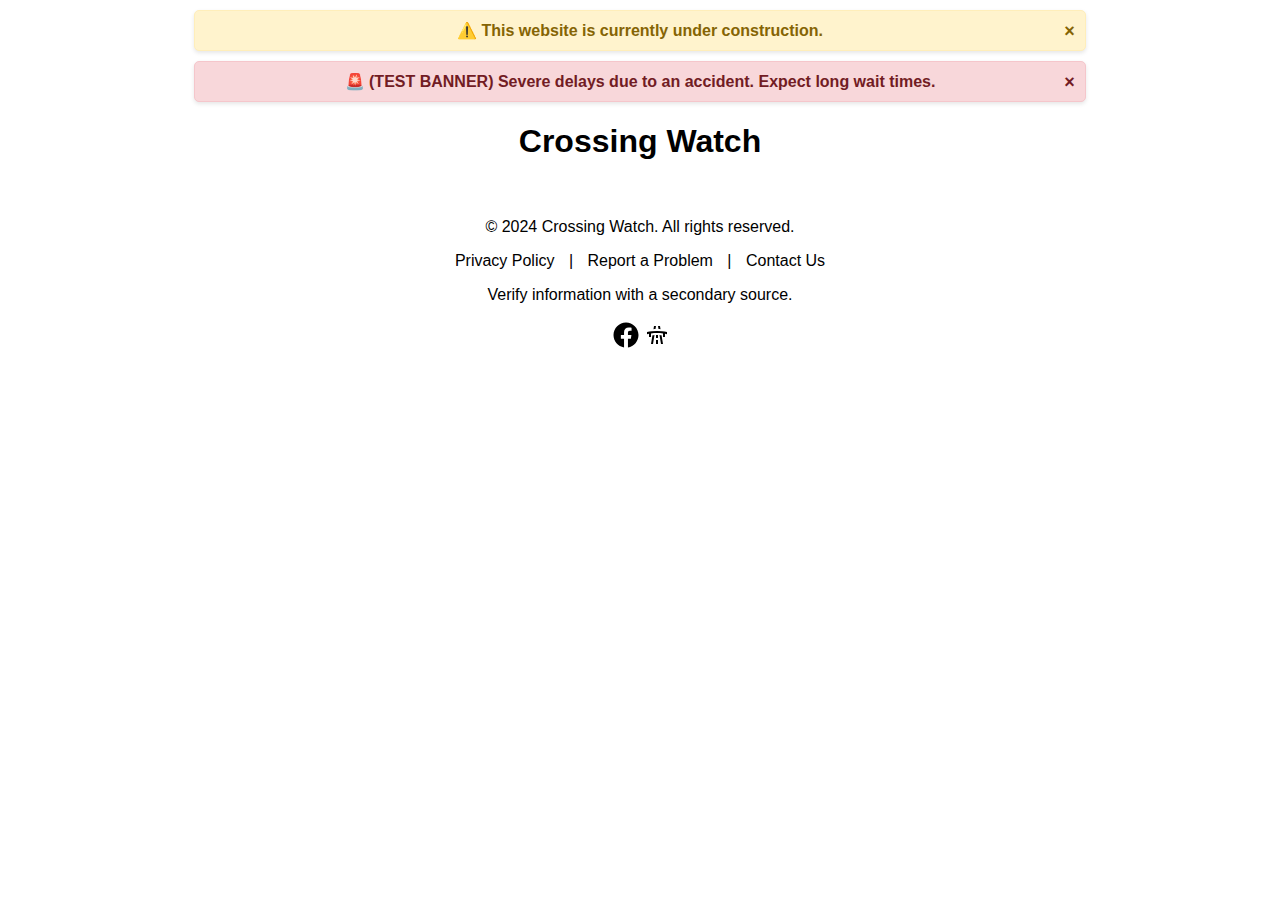
==== index.html @ 5bc8a5ba "dam" ====
<!DOCTYPE html>
<html lang="en">
<head>
    <meta charset="UTF-8">
    <meta name="description" content="Up to date scheduled roadworks for the A282, Dartford Crossing">
    <meta name="keywords" content="M25, A282, Dartford Crossing, A282 Roadworks, Dartford Crossing Roadworks, A282 Closures, M25 Closures">
    <meta name="author" content="CrossingWatch">
    <meta name="viewport" content="width=device-width, initial-scale=1.0">
    <link rel="stylesheet" href="src/global.css?v=2024.11.21">
    <title>DFD Crossing Expected Roadworks</title>
</head>

<!-- Google tag (gtag.js) -->
<script async src="https://www.googletagmanager.com/gtag/js?id=G-YX11BLFGMV"></script>
<script>
  window.dataLayer = window.dataLayer || [];
  function gtag(){dataLayer.push(arguments);}
  gtag('js', new Date());

  gtag('config', 'G-YX11BLFGMV');
</script>

<body>
    <header>
        <div class="notification-banner notification-warning">
            ⚠️ This website is currently under construction.
            <button class="close-btn" onclick="this.parentElement.style.display='none';">×</button>
        </div>
        
        <div class="notification-banner notification-severe">
            🚨 (TEST BANNER) Severe delays due to an accident. Expect long wait times.
            <button class="close-btn" onclick="this.parentElement.style.display='none';">×</button>
        </div>
        
        <!-- <script>
            window.addEventListener('load', () => {
        fetch('https://crossingwatch.co.uk/src/footer.html')
            .then(res => res.text())
            .then(html => document.querySelector('header').innerHTML = html)
            .catch(err => console.error('Failed to load footer:', err));
        });
    </script> -->
    <h1>Crossing Watch</h1>
    </header>

    <div id="roadworks-container"></div>

    <script>
        const jsonUrl = 'https://source.crossingwatch.co.uk/data/output.json';
    
        async function loadAndDisplayRoadworks() {
            try {
                const response = await fetch(jsonUrl);
                const data = await response.json();
    
                // Sort the roadworks by the starting time of the first period
                data.sort((a, b) => a.periods[0].start - b.periods[0].start);
    
                // Filter events into categories
                const now = Date.now();
                const todayEnd = new Date().setHours(23, 59, 59, 999);
    
                const currentlyInProgress = data.filter(event => event.periods[0].start <= now && event.periods[0].end >= now);
                const startingToday = data.filter(event => event.periods[0].start > now && event.periods[0].start <= todayEnd);
                const startingThisWeek = data.filter(event => event.periods[0].start > todayEnd && event.periods[0].start <= todayEnd + 6 * 24 * 60 * 60 * 1000);
                const startingLater = data.filter(event => event.periods[0].start > todayEnd + 6 * 24 * 60 * 60 * 1000);
    
                // Get the container and clear its content
                const container = document.getElementById('roadworks-container');
                container.innerHTML = '';
    
                // Render sections with headers
                renderSection(container, 'Currently in Progress', currentlyInProgress);
                renderSection(container, 'Starting Today', startingToday);
                renderSection(container, 'Starting This Week', startingThisWeek);
                renderSection(container, 'Starting Later', startingLater);
    
            } catch (error) {
                console.error('Error loading or processing data:', error);
            }
        }
    
        // Function to render a section with a header and events
        function renderSection(container, title, events) {
            const sectionDiv = document.createElement('div');
            sectionDiv.className = 'section';
    
            const header = document.createElement('h2');
            header.textContent = title;
            sectionDiv.appendChild(header);
    
            if (events.length === 0) {
                const noEvents = document.createElement('p');
                noEvents.textContent = 'No current roadworks events.';
                sectionDiv.appendChild(noEvents);
            } else {
                events.forEach(event => {
                    const roadworkDiv = document.createElement('div');
                    roadworkDiv.className = 'roadwork';
                    roadworkDiv.id = event.eventId;
    
                    roadworkDiv.innerHTML = `
                        <h3>Roadworks from Junction ${event.location.junctionUpstream || 'unspecified'} to ${event.location.junctionDownstream || 'unspecified'}</h3>
                        <p>${timeUntil(event.periods)}, closures will occur ${event.periods.length} times</p>
                        <p><strong>Reason:</strong> ${event.cause || 'No information has been provided'}</p>
                        <!-- <p>Between ${event.location.junctionUpstream} and ${event.location.junctionDownstream}</p> -->
                        <p><strong>Severity:</strong> <span class="severity ${getSeverityClass(event.severity)}">${event.severity || 'N/A'}</span></p>
                        <p><div class="lane-closures"><strong>Lane Closures:</strong>${generateLaneClosures(event.laneClosures)}</div></p>
                        <p><strong>Last Updated:</strong> ${new Date(event.lastUpdated).toLocaleString() || 'Unknown'}</p>
                        <p><strong>Period:</strong> ${formatPeriods(event.periods)}</p>
                        <p><a href="https://www.google.com/maps/search/?api=1&query=${event.location.latitude},${event.location.longitude}">Location</a></p>
                    `;
                    sectionDiv.appendChild(roadworkDiv);
                });
            }
    
            container.appendChild(sectionDiv);
        }
    
        // Helper function to format periods
        function formatPeriods(periods) {
            return periods.map(period => {
                const start = new Date(period.start).toLocaleString();
                const end = new Date(period.end).toLocaleString();
                return `From ${start} to ${end}`;
            }).join('<br>');
        }
    
        // Helper function to get CSS class for severity
        function getSeverityClass(severity) {
            switch (severity) {
                case 'HIGHEST':
                    return 'severity-high';
                case 'MEDIUM':
                    return 'severity-medium';
                case 'LOW':
                    return 'severity-low';
                default:
                    return 'severity-low';
            }
        }
    
        // Helper function to generate lane closures
        function generateLaneClosures(laneClosures) {
            return laneClosures.map(lane => {
                const className = lane.status === 'CLOSED' ? 'lane-closed' : lane.status === 'NORMAL' ? 'lane-open' : 'lane-unknown';
                return `<div class="lane ${className}" title="${lane.laneName}">${lane.laneName.slice(-1)}</div>`;
            }).join('');
        }
    
        // Helper function that produces time until text
        function timeUntil(periods) {
            const now = Date.now();

            // Loop through each period and check if it overlaps with the current time
            for (const period of periods) {
                const start = new Date(period.start).getTime();
                const end = new Date(period.end).getTime();

                // If the current time is within the period, consider it "in progress"
                if (now >= start && now <= end) {
                    const remainingTime = end - now;
                    const days = Math.floor(remainingTime / (1000 * 60 * 60 * 24));
                    const hours = Math.floor((remainingTime % (1000 * 60 * 60 * 24)) / (1000 * 60 * 60));

                    if (days > 0) {
                        return `❌ Currently in progress, ending in ${days} days and ${hours} hours`;
                    } else {
                        return `❌ Currently in progress, ending in ${hours} hours`;
                    }
                }

                // If the period hasn't started yet, show the time until it begins
                if (now < start) {
                    const remainingTime = start - now;
                    const days = Math.floor(remainingTime / (1000 * 60 * 60 * 24));
                    const hours = Math.floor(remainingTime / (1000 * 60 * 60));

                    
                    if (days > 0) {
                        return `Not currently in progress, beginning in ${days} days`;
                    } else {
                        return `Not currently in progress, beginning in ${hours} hours`;
                    }
                }
            }

            // If no periods are active or starting soon
            return "No ongoing roadworks at the moment.";
        }

    
        document.addEventListener('DOMContentLoaded', loadAndDisplayRoadworks);
    </script>
    
    

</body>

<footer class="footer">
    <script>
            window.addEventListener('load', () => {
        fetch('src/footer.html')
            .then(res => res.text())
            .then(html => document.querySelector('footer').innerHTML = html)
            .catch(err => console.error('Failed to load footer:', err));
        });
    </script>
</footer>

</html>
---- src/global.css ----
html {
    max-width: 75%;
    margin-left: auto;
    margin-right: auto;
}

@media (max-width: 768px) {
    html {
        max-width: 98%;
    }
}

body {
    font-family: Arial, sans-serif;
}

h1 {
    text-align: center;
}

h2 {
    padding-top: 20px;
    border-top: rgba(128, 128, 128, 0.5) 1px solid;
}

.roadwork {
    border: 1px solid #ccc;
    padding: 10px;
    margin-bottom: 20px;
    border-radius: 8px;
    background-color: #f9f9f9;
}

.roadwork h2 {
    margin-top: 0;
}

.severity {
    font-weight: bold;
    color: white;
    padding: 5px 10px;
    border-radius: 5px;
}

.severity-low {
    background-color: green;
}

.severity-medium {
    background-color: orange;
}

.severity-high {
    background-color: red;
}

.lane-closures {
    display: flex;
    margin-top: 10px;
}

.lane {
    width: 20px;
    height: 20px;
    margin-right: 5px;
    border-radius: 4px;
    display: inline-block;
    text-align: center;
    line-height: 20px;
    color: white;
    font-size: 14px;
}

.lane-closed {
    background-color: red;
}

.lane-open {
    background-color: green;
}

.lane-unknown {
    background-color: grey;
}

.events {
    margin-top: 10px;
}

.events ul {
    margin: 0;
    padding-left: 20px;
}

/* Footer styling */
.footer {
    color: #000000;
    text-align: center;
    padding: 20px 0;
    position: relative;
    left: 0;
    bottom: 0;
    width: 100%;
}

.footer-content {
    max-width: 1200px;
    margin: 0 auto;
}

.footer a {
    color: #000000;
    text-decoration: none;
    margin: 0 10px;
}

.footer a:hover {
    text-decoration: underline;
}

/* Notification Banner Styles */
.notification-banner {
    max-width: 90%;
    padding: 10px 20px;
    font-size: 16px;
    text-align: center;
    border-radius: 5px;
    margin: 10px auto; /* Center it and add spacing above/below */
    box-shadow: 0 2px 4px rgba(0, 0, 0, 0.1);
    color: #333; /* Default text color */
    font-weight: bold;
    position: relative; /* For proper positioning of the close button */
}

/* Yellow Warning Banner */
.notification-warning {
    background-color: #fff3cd;
    border: 1px solid #ffeeba;
    color: #856404;
}

/* Red Severe Banner */
.notification-severe {
    background-color: #f8d7da;
    border: 1px solid #f5c6cb;
    color: #721c24;
}

/* Close Button */
.notification-banner .close-btn {
    position: absolute;
    right: 10px; /* Adjust for padding */
    top: 50%;
    transform: translateY(-50%); /* Center vertically */
    background: none;
    border: none;
    font-size: 18px;
    font-weight: bold;
    cursor: pointer;
    color: inherit;
    padding: 0;
}

.notification-banner .close-btn:hover {
    opacity: 0.7;
}
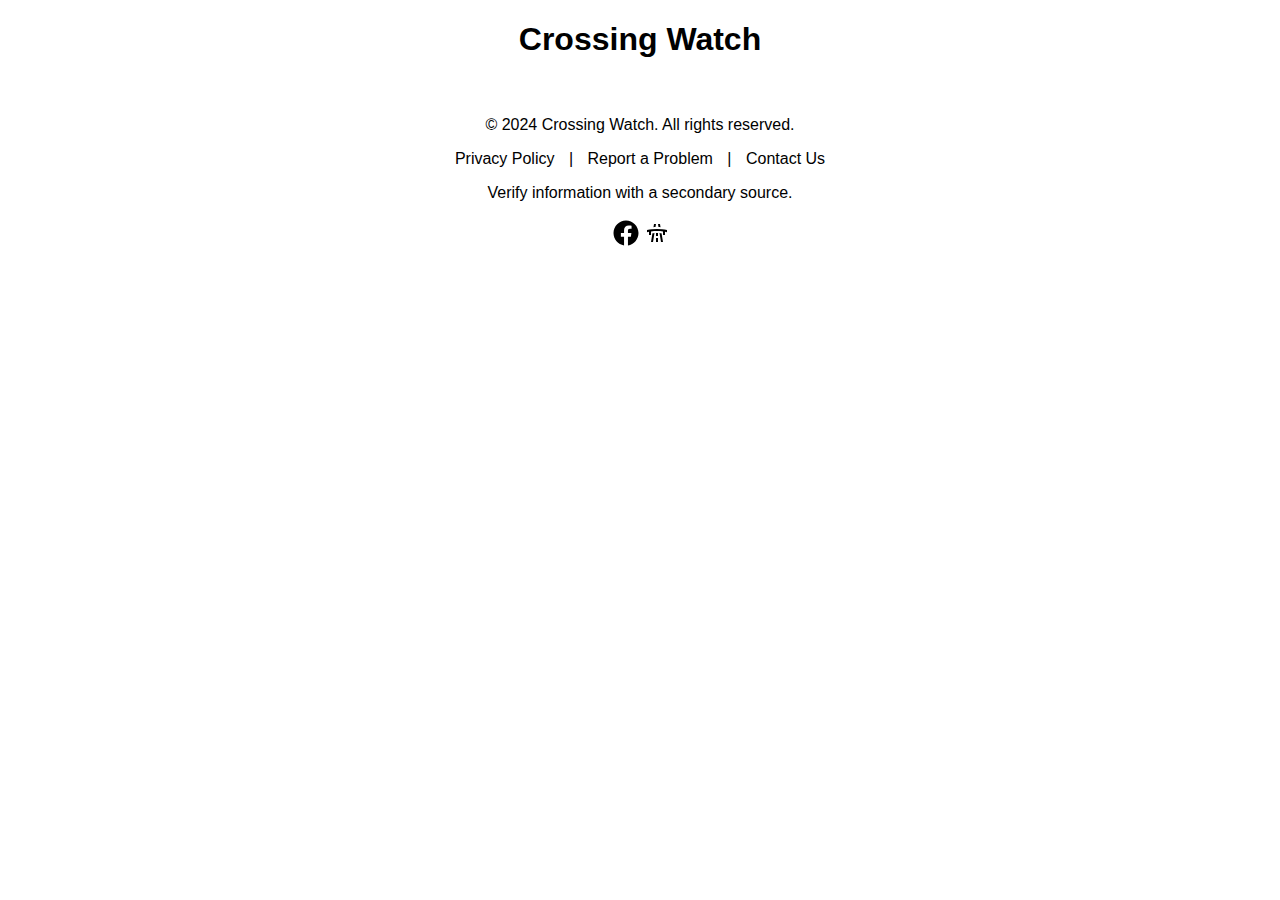
==== commit df02663b: "updates innit" ====
--- a/index.html
+++ b/index.html
@@ -22,25 +22,59 @@
 
 <body>
     <header>
-        <div class="notification-banner notification-warning">
-            ⚠️ This website is currently under construction.
-            <button class="close-btn" onclick="this.parentElement.style.display='none';">×</button>
-        </div>
-        
-        <div class="notification-banner notification-severe">
-            🚨 (TEST BANNER) Severe delays due to an accident. Expect long wait times.
-            <button class="close-btn" onclick="this.parentElement.style.display='none';">×</button>
-        </div>
-        
-        <!-- <script>
-            window.addEventListener('load', () => {
-        fetch('https://crossingwatch.co.uk/src/footer.html')
-            .then(res => res.text())
-            .then(html => document.querySelector('header').innerHTML = html)
-            .catch(err => console.error('Failed to load footer:', err));
-        });
-    </script> -->
-    <h1>Crossing Watch</h1>
+        <span>
+            <script>
+                async function loadNotifications() {
+                    const url = 'https://source.crossingwatch.co.uk/data/notification.json';
+                    const now = Math.floor(Date.now() / 1000); // Get current time in seconds
+                    const container = document.getElementById('notifications-container');
+        
+                    try {
+                        const response = await fetch(url);
+                        const data = await response.json();
+        
+                        if (data.notification && Array.isArray(data.notification)) {
+                            data.notification.forEach(notification => {
+                                const { type, content, start_time, end_time, display_times } = notification;
+        
+                                // Check if notification is within the valid time period
+                                if (now >= start_time && now <= end_time) {
+                                    // Check if the notification should be displayed at the current time
+                                    const shouldDisplay = display_times.some(time => now >= time.start && now <= time.end);
+        
+                                    if (shouldDisplay) {
+                                        // Create the banner
+                                        const banner = document.createElement('div');
+                                        banner.className = `notification-banner ${type}`;
+                                        banner.innerHTML = `
+                                            ${type === "notification-warning" ? "⚠️" : "🚨"} ${content}
+                                            <button class="close-btn" onclick="this.parentElement.style.display='none';">×</button>
+                                        `;
+                                        container.appendChild(banner);
+                                    }
+                                }
+                            });
+                        }
+                    } catch (error) {
+                        console.error('Error loading notifications:', error);
+                    }
+                }
+        
+                // Load notifications when the page loads
+                document.addEventListener('DOMContentLoaded', loadNotifications);
+            </script>
+            <div id="notifications-container"></div>
+        </span>
+            
+            <!-- <script>
+                window.addEventListener('load', () => {
+            fetch('https://crossingwatch.co.uk/src/footer.html')
+                .then(res => res.text())
+                .then(html => document.querySelector('header').innerHTML = html)
+                .catch(err => console.error('Failed to load footer:', err));
+            });
+        </script> -->
+        <h1>Crossing Watch</h1>
     </header>
 
     <div id="roadworks-container"></div>
@@ -52,36 +86,55 @@
             try {
                 const response = await fetch(jsonUrl);
                 const data = await response.json();
-    
+
                 // Sort the roadworks by the starting time of the first period
                 data.sort((a, b) => a.periods[0].start - b.periods[0].start);
-    
-                // Filter events into categories
+
+                // Get the current time and today's end time
                 const now = Date.now();
                 const todayEnd = new Date().setHours(23, 59, 59, 999);
-    
-                const currentlyInProgress = data.filter(event => event.periods[0].start <= now && event.periods[0].end >= now);
-                const startingToday = data.filter(event => event.periods[0].start > now && event.periods[0].start <= todayEnd);
-                const startingThisWeek = data.filter(event => event.periods[0].start > todayEnd && event.periods[0].start <= todayEnd + 6 * 24 * 60 * 60 * 1000);
-                const startingLater = data.filter(event => event.periods[0].start > todayEnd + 6 * 24 * 60 * 60 * 1000);
-    
+
+                // Categorize events by checking all periods
+                const currentlyInProgress = [];
+                const startingToday = [];
+                const startingThisWeek = [];
+                const startingLater = [];
+
+                data.forEach(event => {
+                    const hasCurrentPeriod = event.periods.some(period => period.start <= now && period.end >= now);
+                    const hasFuturePeriodToday = event.periods.some(period => period.start > now && period.start <= todayEnd);
+                    const hasFuturePeriodThisWeek = event.periods.some(period => period.start > todayEnd && period.start <= todayEnd + 6 * 24 * 60 * 60 * 1000);
+                    const hasFuturePeriodLater = event.periods.some(period => period.start > todayEnd + 6 * 24 * 60 * 60 * 1000);
+
+                    if (hasCurrentPeriod) {
+                        currentlyInProgress.push(event);
+                    } else if (hasFuturePeriodToday) {
+                        startingToday.push(event);
+                    } else if (hasFuturePeriodThisWeek) {
+                        startingThisWeek.push(event);
+                    } else if (hasFuturePeriodLater) {
+                        startingLater.push(event);
+                    }
+                });
+
                 // Get the container and clear its content
                 const container = document.getElementById('roadworks-container');
                 container.innerHTML = '';
-    
+
                 // Render sections with headers
-                renderSection(container, 'Currently in Progress', currentlyInProgress);
-                renderSection(container, 'Starting Today', startingToday);
-                renderSection(container, 'Starting This Week', startingThisWeek);
-                renderSection(container, 'Starting Later', startingLater);
-    
+                renderSection(container, 'Currently in Progress', currentlyInProgress, 1);
+                renderSection(container, 'Starting Today', startingToday, 0);
+                renderSection(container, 'Starting This Week', startingThisWeek, 0);
+                renderSection(container, 'Starting Later', startingLater, 0);
+
             } catch (error) {
                 console.error('Error loading or processing data:', error);
             }
         }
+
     
         // Function to render a section with a header and events
-        function renderSection(container, title, events) {
+        function renderSection(container, title, events, status) {
             const sectionDiv = document.createElement('div');
             sectionDiv.className = 'section';
     
@@ -96,13 +149,18 @@
             } else {
                 events.forEach(event => {
                     const roadworkDiv = document.createElement('div');
-                    roadworkDiv.className = 'roadwork';
+
+                    if (status === 1) {
+                        roadworkDiv.className = 'roadwork in-progress';
+                    } else {
+                        roadworkDiv.className = 'roadwork';
+                    }
                     roadworkDiv.id = event.eventId;
     
                     roadworkDiv.innerHTML = `
                         <h3>Roadworks from Junction ${event.location.junctionUpstream || 'unspecified'} to ${event.location.junctionDownstream || 'unspecified'}</h3>
-                        <p>${timeUntil(event.periods)}, closures will occur ${event.periods.length} times</p>
-                        <p><strong>Reason:</strong> ${event.cause || 'No information has been provided'}</p>
+                        <p><strong>${event.cause || 'No information has been provided'}</strong></p>
+                        <p>${timeUntil(event.periods)}, closures occuring ${event.periods.length} times</p>
                         <!-- <p>Between ${event.location.junctionUpstream} and ${event.location.junctionDownstream}</p> -->
                         <p><strong>Severity:</strong> <span class="severity ${getSeverityClass(event.severity)}">${event.severity || 'N/A'}</span></p>
                         <p><div class="lane-closures"><strong>Lane Closures:</strong>${generateLaneClosures(event.laneClosures)}</div></p>
@@ -120,9 +178,9 @@
         // Helper function to format periods
         function formatPeriods(periods) {
             return periods.map(period => {
-                const start = new Date(period.start).toLocaleString();
-                const end = new Date(period.end).toLocaleString();
-                return `From ${start} to ${end}`;
+                const start = new Date(period.start).toLocaleString('en-GB', {month: 'long', day: 'numeric', hour: '2-digit',minute: '2-digit'});
+                const end = new Date(period.end).toLocaleString('en-GB', {month: 'long', day: 'numeric', hour: '2-digit',minute: '2-digit'});
+                return `${start} to ${end}`;
             }).join('<br>');
         }
     
@@ -178,9 +236,9 @@
 
                     
                     if (days > 0) {
-                        return `Not currently in progress, beginning in ${days} days`;
+                        return `Beginning in ${days} days`;
                     } else {
-                        return `Not currently in progress, beginning in ${hours} hours`;
+                        return `Beginning in ${hours} hours`;
                     }
                 }
             }
--- a/src/global.css
+++ b/src/global.css
@@ -29,6 +29,13 @@
     margin-bottom: 20px;
     border-radius: 8px;
     background-color: #f9f9f9;
+    box-shadow: 0 2px 4px rgba(0, 0, 0, 0.1);
+}
+
+.in-progress {
+    background-color: #f8d7da;
+    border: 1px solid #f5c6cb;
+    color: #721c24;
 }
 
 .roadwork h2 {
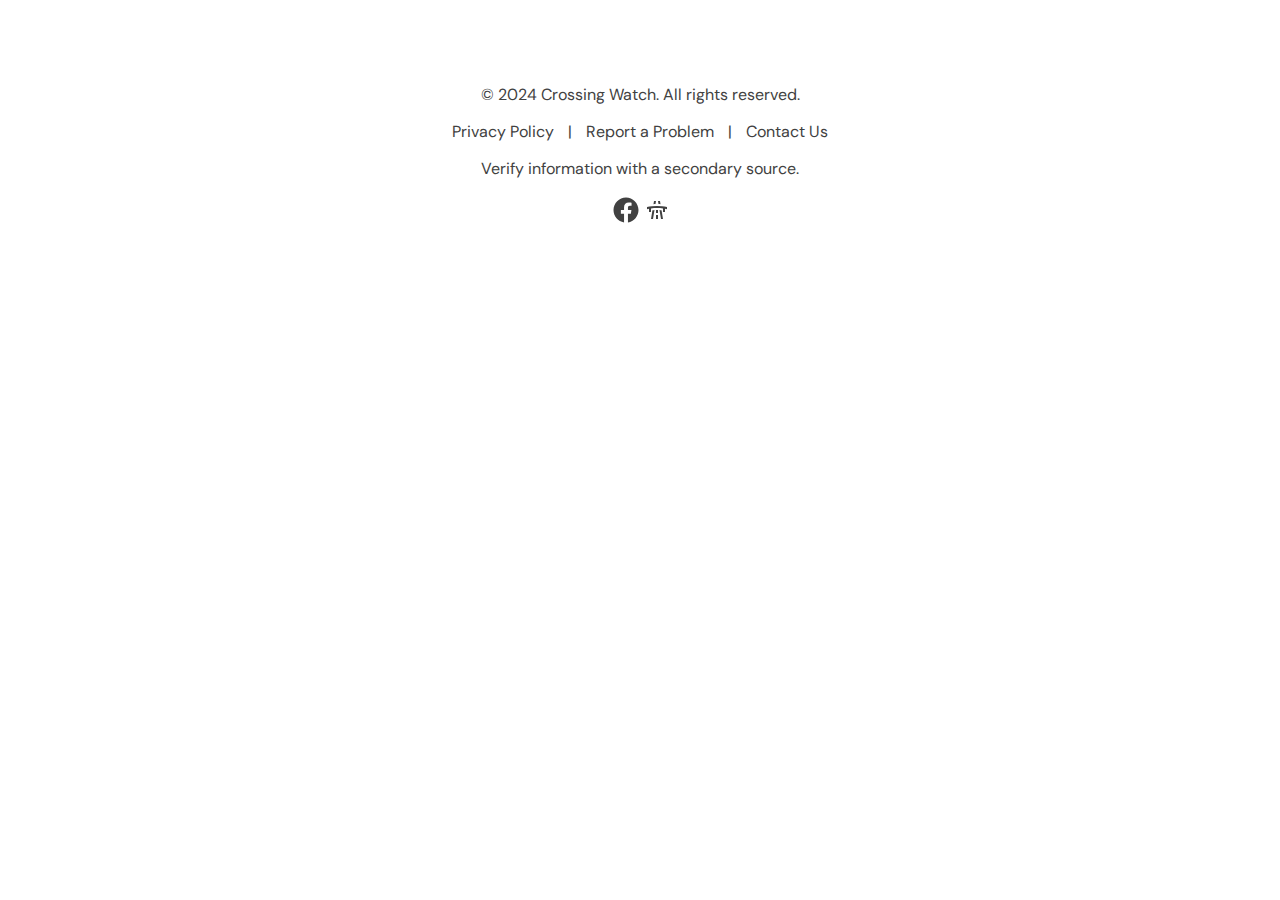
==== commit 63a6f82a: "done some things" ====
--- a/index.html
+++ b/index.html
@@ -46,8 +46,16 @@
                                         // Create the banner
                                         const banner = document.createElement('div');
                                         banner.className = `notification-banner ${type}`;
+                                        
+                                        // This is a temp fix
+                                        const typeIcons = {
+                                            "notification-warning": "⚠️",
+                                            "notification-info": "ℹ",
+                                            "notification-severe": "🚨"
+                                        };
+                                        const icon = typeIcons[type] || "";
                                         banner.innerHTML = `
-                                            ${type === "notification-warning" ? "⚠️" : "🚨"} ${content}
+                                            ${icon} ${content}
                                             <button class="close-btn" onclick="this.parentElement.style.display='none';">×</button>
                                         `;
                                         container.appendChild(banner);
@@ -65,16 +73,16 @@
             </script>
             <div id="notifications-container"></div>
         </span>
-            
-            <!-- <script>
-                window.addEventListener('load', () => {
-            fetch('https://crossingwatch.co.uk/src/footer.html')
+        <div class="header">    
+        <script>
+            window.addEventListener('load', () => {
+            fetch('https://crossingwatch.co.uk/src/header.html')
                 .then(res => res.text())
-                .then(html => document.querySelector('header').innerHTML = html)
-                .catch(err => console.error('Failed to load footer:', err));
+                .then(html => document.getElementsByClassName('header')[0].innerHTML = html)
+                .catch(err => console.error('Failed to load header:', err));
             });
-        </script> -->
-        <h1>Crossing Watch</h1>
+        </script>
+       </div>
     </header>
 
     <div id="roadworks-container"></div>
@@ -189,12 +197,14 @@
             switch (severity) {
                 case 'HIGHEST':
                     return 'severity-high';
+                case 'HIGH':
+                    return 'severity-med-high';
                 case 'MEDIUM':
                     return 'severity-medium';
                 case 'LOW':
                     return 'severity-low';
                 default:
-                    return 'severity-low';
+                    return 'severity-unsure';
             }
         }
     
--- a/src/global.css
+++ b/src/global.css
@@ -1,3 +1,5 @@
+@import url('https://fonts.googleapis.com/css2?family=DM+Sans:ital,opsz,wght@0,9..40,100..1000;1,9..40,100..1000&display=swap');
+
 html {
     max-width: 75%;
     margin-left: auto;
@@ -10,8 +12,73 @@
     }
 }
 
+/* Transparent Header and Navbar Styling */
+.header {
+    display: flex;
+    justify-content: space-between;
+    align-items: center;
+    padding: 20px;
+    color: #044b85; /* Text color */
+    position: sticky;
+    top: 0;
+    z-index: 1000;
+    align-items: center;
+
+}
+
+.header h1 {
+    margin: 0;
+    font-size: 2rem;
+    font-weight: bold;
+    letter-spacing: 1px;
+    flex: 1 1 100%; /* Full width on mobile */
+    text-align: center; /* Center align on smaller screens */
+}
+
+.navbar {
+    display: flex;
+    flex: 1 1 100%; /* Full width on mobile */
+    justify-content: center;
+    gap: 20px;
+    align-items: center;
+}
+
+.navbar a {
+    color: #044b85; /* Link color */
+    text-decoration: none;
+    font-size: 1rem;
+    font-weight: 500;
+    padding: 10px 20px;
+    border-radius: 20px;
+    transition: background-color 0.3s ease, transform 0.2s ease;
+    text-align: center;
+}
+
+.navbar a:hover {
+    background-color: #badeff;
+    color: #044b85;
+    transform: scale(1.1);
+}
+
+.navbar a:active {
+    transform: scale(1.05);
+    background-color: #badeff;
+}
+
+/* Responsive Design for Mobile */
+@media (max-width: 768px) {
+    .header {
+        flex-direction: column;
+    }
+    .navbar {
+        flex-wrap: wrap;
+    }
+}
+
+
 body {
-    font-family: Arial, sans-serif;
+    font-family: "DM Sans", Arial, sans-serif;
+    font-size: large;
 }
 
 h1 {
@@ -57,8 +124,16 @@
     background-color: orange;
 }
 
+.severity-med-high {
+    background-color: rgb(255, 94, 0);
+}
+
 .severity-high {
     background-color: red;
+}
+
+.severity-unsure {
+    background-color: grey;
 }
 
 .lane-closures {
@@ -101,13 +176,14 @@
 
 /* Footer styling */
 .footer {
-    color: #000000;
+    color: #414141;
     text-align: center;
     padding: 20px 0;
     position: relative;
     left: 0;
     bottom: 0;
     width: 100%;
+    font-size: medium;
 }
 
 .footer-content {
@@ -116,7 +192,7 @@
 }
 
 .footer a {
-    color: #000000;
+    color: #414141;
     text-decoration: none;
     margin: 0 10px;
 }
@@ -137,6 +213,13 @@
     color: #333; /* Default text color */
     font-weight: bold;
     position: relative; /* For proper positioning of the close button */
+}
+
+/* Blue Info Banner */
+.notification-info {
+    background-color: #cddfff;
+    border: 1px solid #badeff;
+    color: #044b85;
 }
 
 /* Yellow Warning Banner */
